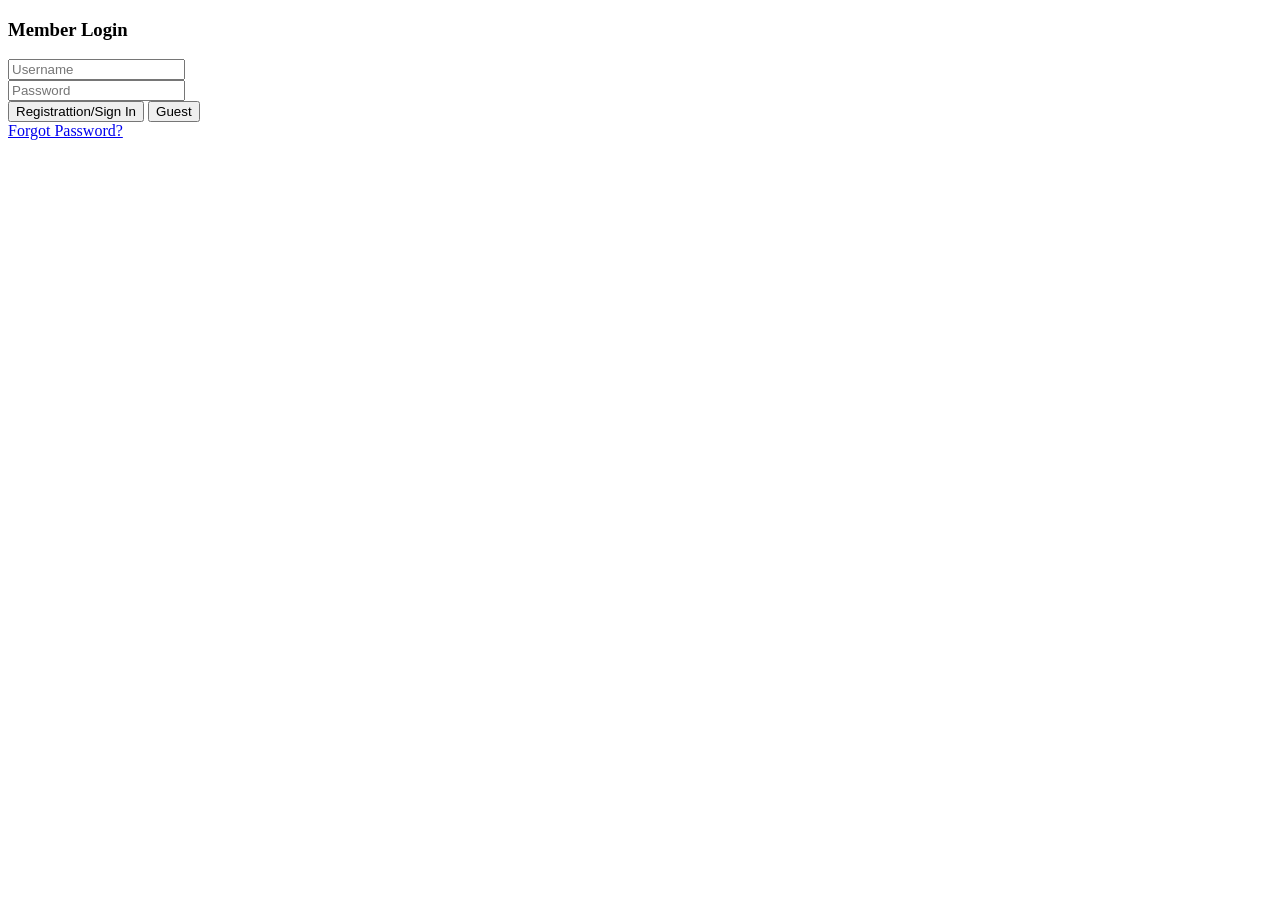
==== Login.html @ 52573a5b "Add files via upload" ====
﻿<!DOCTYPE html>
<html>
<head>
    <meta charset="utf-8" />
    <title></title>
    <meta name="viewport"
          content="width=device-width, initial-scale=1.0" />
    <link href="Content/bootstrap.min.css" rel="stylesheet" />
    <link href="Content/login.css" rel="stylesheet" />

    <script src="Scripts/jquery-3.7.1.min.js"></script>
    <script src="Scripts/bootstrap.min.js"></script>
</head>
<body>
    <div class="login-wrapper">

        <div class="login-box">

            <div class="avatar">
                <span class="glyphicon glyphicon-user"></span>
            </div>

            <div class="login-content">

                <h3>Member Login</h3>

                <div class="form-group">
                    
                    <input id="txtusername" type="text"  Class="form-control"
                                 placeholder="Username" />
                </div>

                <div class="form-group">
                   
                    <input id="txtpassword" type="text"  Class="form-control"
                                 TextMode="Password"
                                 placeholder="Password"/>
                </div>

                <div class="form-group">
                    <input id="Submit1" type="submit" value="Registrattion/Sign In" Class="btn btn-login btn-block" Text="Registrattion/Sign In" />
                    <input id="Submit1" type="submit" value="Guest" Class="btn btn-login btn-block" Text="Guest" />
                </div>

                <!--<asp:Label ID="lblmsg"
                           runat="server">
                </asp:Label>-->

            </div>

            <div class="login-footer">
                <a href="#">Forgot Password?</a>
            </div>

        </div>

    </div>
</body>
</html>
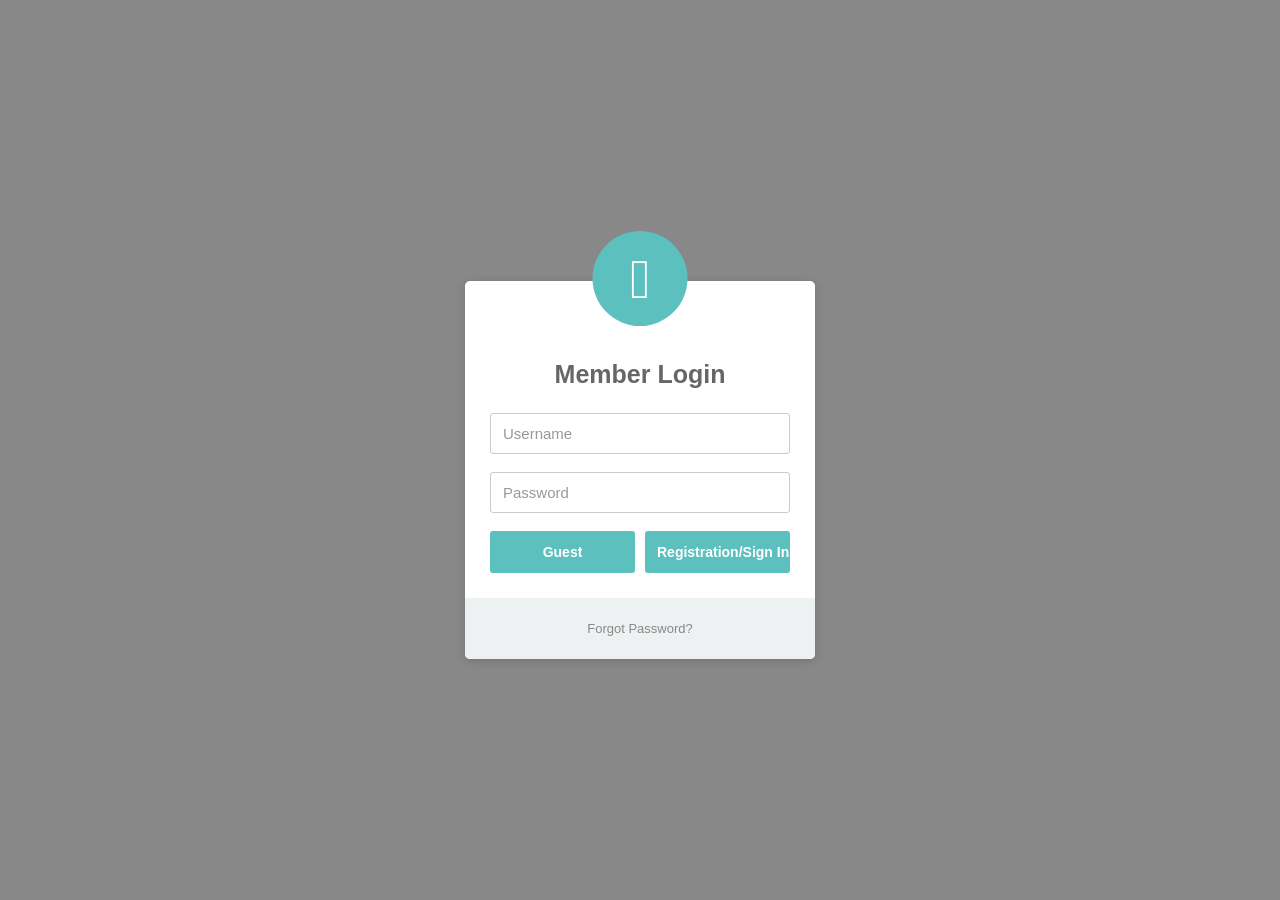
==== commit 09c831ed: "Update Login.html" ====
--- a/Login.html
+++ b/Login.html
@@ -12,7 +12,7 @@
     <script src="Scripts/bootstrap.min.js"></script>
 </head>
 <body>
-    <div class="login-wrapper">
+  <div class="login-wrapper">
 
         <div class="login-box">
 
@@ -25,26 +25,37 @@
                 <h3>Member Login</h3>
 
                 <div class="form-group">
-                    
-                    <input id="txtusername" type="text"  Class="form-control"
-                                 placeholder="Username" />
+
+                    <input id="txtusername" type="text" Class="form-control"
+                           placeholder="Username" />
                 </div>
 
                 <div class="form-group">
-                   
-                    <input id="txtpassword" type="text"  Class="form-control"
-                                 TextMode="Password"
-                                 placeholder="Password"/>
+
+                    <input id="txtpassword" type="text" Class="form-control"
+                           TextMode="Password"
+                           placeholder="Password" />
                 </div>
 
-                <div class="form-group">
-                    <input id="Submit1" type="submit" value="Registrattion/Sign In" Class="btn btn-login btn-block" Text="Registrattion/Sign In" />
-                    <input id="Submit1" type="submit" value="Guest" Class="btn btn-login btn-block" Text="Guest" />
+                <!-- Buttons Left and Right -->
+                <div class="login-buttons">
+
+                    <button type="button"
+                            class="btn btn-login">
+                        Guest
+                    </button>
+
+                    <button type="button"
+                            class="btn btn-login"
+                            onclick="window.location.href='Registration.html'">
+                        Registration/Sign In
+                    </button>
+
                 </div>
 
                 <!--<asp:Label ID="lblmsg"
-                           runat="server">
-                </asp:Label>-->
+               runat="server">
+    </asp:Label>-->
 
             </div>
 
@@ -56,4 +67,4 @@
 
     </div>
 </body>
-</html>+</html>
--- a/Content/login.css
+++ b/Content/login.css
@@ -0,0 +1,222 @@
+* {
+    box-sizing: border-box;
+}
+
+html, body {
+    margin: 0;
+    padding: 0;
+    min-height: 100%;
+}
+
+body {
+    background: #888888;
+    font-family: Arial, sans-serif;
+}
+
+/* Login Wrapper */
+.login-wrapper {
+    width: 100%;
+    min-height: 100vh;
+    display: flex;
+    justify-content: center;
+    align-items: center;
+    padding: 70px 15px 30px;
+}
+
+/* Login Box */
+.login-box {
+    width: 100%;
+    max-width: 350px;
+    background: #ffffff;
+    border-radius: 5px;
+    position: relative;
+    margin: 0 auto;
+    padding-top: 45px;
+    box-shadow: 0 2px 10px rgba(0,0,0,0.15);
+}
+
+/* Avatar */
+.avatar {
+    width: 95px;
+    height: 95px;
+    background: #5bc0be;
+    border-radius: 50%;
+    position: absolute;
+    top: -50px;
+    left: 50%;
+    transform: translateX(-50%);
+    display: flex;
+    align-items: center;
+    justify-content: center;
+}
+
+    .avatar span {
+        font-size: 55px;
+        color: white;
+    }
+
+/* Login Content */
+.login-content {
+    padding: 15px 25px 25px;
+}
+
+    .login-content h3 {
+        text-align: center;
+        color: #666666;
+        margin-bottom: 25px;
+        font-size: 25px;
+        font-weight: bold;
+    }
+
+    .login-content .form-group {
+        margin-bottom: 18px;
+    }
+
+    .login-content .form-control {
+        width: 100%;
+        height: 41px;
+        border-radius: 3px;
+        box-shadow: none;
+        font-size: 15px;
+    }
+
+        .login-content .form-control:focus {
+            border-color: #5bc0be;
+            box-shadow: 0 0 5px rgba(91,192,190,0.3);
+        }
+
+/* Registration and Guest Buttons */
+.login-buttons {
+    display: flex;
+    width: 100%;
+    gap: 10px;
+    margin-top: 12px;
+}
+
+    .login-buttons .btn-login {
+        flex: 1;
+        min-width: 0;
+        height: 42px;
+        background: #5bc0be;
+        border: none;
+        border-radius: 3px;
+        color: white;
+        font-size: 14px;
+        font-weight: bold;
+        cursor: pointer;
+        white-space: nowrap;
+        transition: background 0.3s;
+    }
+
+        .login-buttons .btn-login:hover,
+        .login-buttons .btn-login:focus {
+            background: #43aaa8;
+            color: white;
+        }
+
+/* Footer */
+.login-footer {
+    background: #edf1f2;
+    padding: 20px;
+    text-align: center;
+    border-radius: 0 0 5px 5px;
+}
+
+    .login-footer a {
+        color: #888888;
+        text-decoration: none;
+        font-size: 13px;
+    }
+
+        .login-footer a:hover {
+            color: #5bc0be;
+            text-decoration: underline;
+        }
+
+/* Tablet */
+@media (max-width: 768px) {
+    .login-wrapper {
+        padding: 70px 20px 25px;
+    }
+
+    .login-box {
+        max-width: 380px;
+    }
+
+    .login-content {
+        padding: 15px 25px 25px;
+    }
+}
+
+/* Mobile */
+@media (max-width: 480px) {
+    .login-wrapper {
+        padding: 70px 15px 20px;
+    }
+
+    .login-box {
+        max-width: 350px;
+    }
+
+    .avatar {
+        width: 85px;
+        height: 85px;
+        top: -45px;
+    }
+
+        .avatar span {
+            font-size: 48px;
+        }
+
+    .login-content {
+        padding: 15px 18px 22px;
+    }
+
+        .login-content h3 {
+            font-size: 22px;
+            margin-bottom: 20px;
+        }
+
+        .login-content .form-control {
+            height: 42px;
+            font-size: 14px;
+        }
+
+    .login-buttons {
+        gap: 8px;
+    }
+
+        .login-buttons .btn-login {
+            font-size: 12px;
+            height: 42px;
+        }
+
+    .login-footer {
+        padding: 17px 10px;
+    }
+}
+
+/* Extra Small Mobile */
+@media (max-width: 320px) {
+    .login-content {
+        padding: 15px 12px 20px;
+    }
+
+        .login-content h3 {
+            font-size: 20px;
+        }
+
+    .avatar {
+        width: 75px;
+        height: 75px;
+        top: -40px;
+    }
+
+        .avatar span {
+            font-size: 42px;
+        }
+
+    .login-buttons .btn-login {
+        font-size: 11px;
+    }
+}
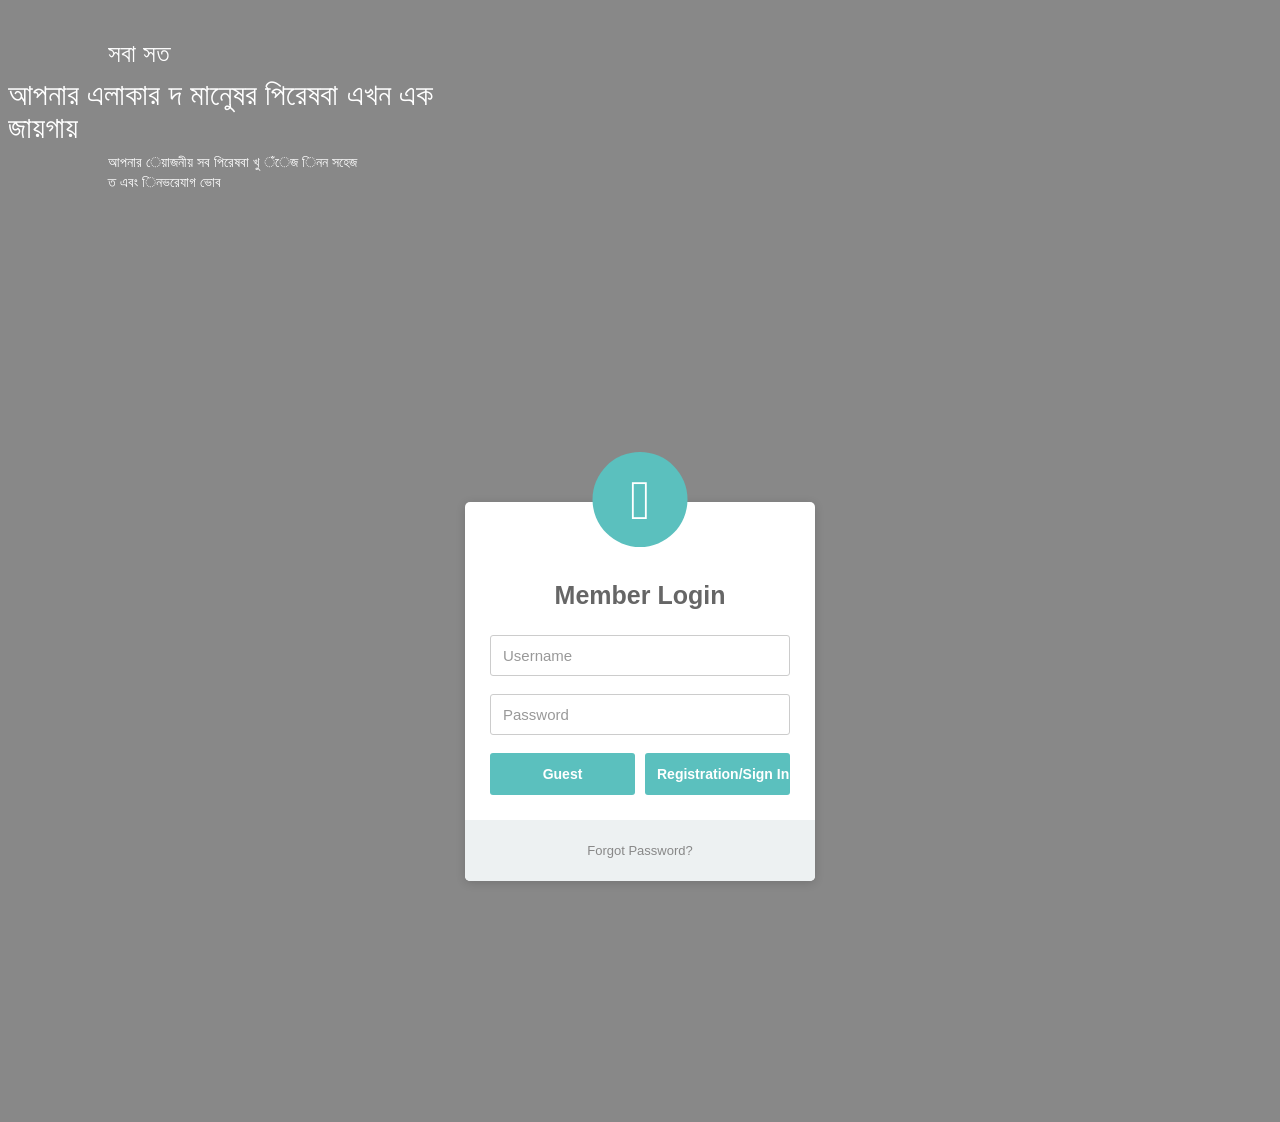
==== commit 904293e0: "Update Login.html" ====
--- a/Login.html
+++ b/Login.html
@@ -12,6 +12,14 @@
     <script src="Scripts/bootstrap.min.js"></script>
 </head>
 <body>
+     <div class="hero-text">
+        <h1> সবা  সত  </h1>
+        <h2>আপনার এলাকার দ  মানুেষর পিরেষবা এখন এক জায়গায়</h2>
+        <p>
+            আপনার েয়াজনীয় সব পিরেষবা খু ঁেজ িনন সহেজ ত এবং িনভরেযাগ ভােব
+        </p>
+       
+    </div>
   <div class="login-wrapper">
 
         <div class="login-box">
--- a/Content/login.css
+++ b/Content/login.css
@@ -49,6 +49,23 @@
     align-items: center;
     justify-content: center;
 }
+ .hero-text {
+        max-width: 300px;
+        padding: 20px;
+        color: #fff;
+        margin-left: 88px;
+    }
+
+        .hero-text h1 {
+            font-size: 25px;
+            /*margin-left: 200px;*/
+        }
+
+        .hero-text h2 {
+            font-size: 30px;
+            margin: 8px -100px;
+        }
+
 
     .avatar span {
         font-size: 55px;
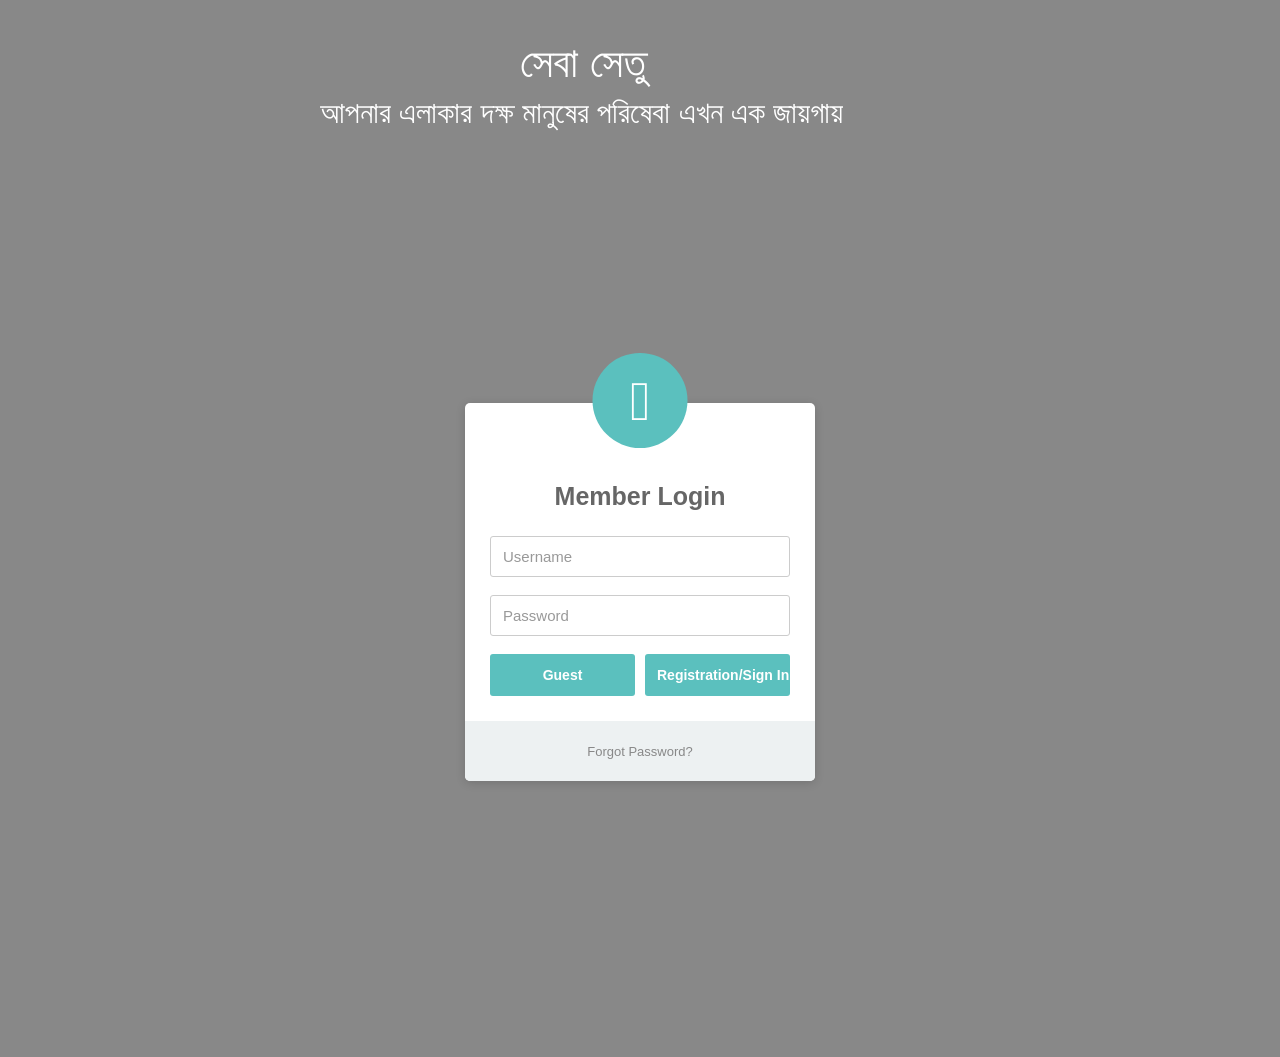
==== commit 313df515: "Update Login.html" ====
--- a/Login.html
+++ b/Login.html
@@ -1,4 +1,4 @@
-﻿<!DOCTYPE html>
+<!DOCTYPE html>
 <html>
 <head>
     <meta charset="utf-8" />
@@ -7,26 +7,27 @@
           content="width=device-width, initial-scale=1.0" />
     <link href="Content/bootstrap.min.css" rel="stylesheet" />
     <link href="Content/login.css" rel="stylesheet" />
-
+   
     <script src="Scripts/jquery-3.7.1.min.js"></script>
     <script src="Scripts/bootstrap.min.js"></script>
 </head>
 <body>
-     <div class="hero-text">
-        <h1> সবা  সত  </h1>
-        <h2>আপনার এলাকার দ  মানুেষর পিরেষবা এখন এক জায়গায়</h2>
-        <p>
+    <div class="hero-text">
+        <h1> সেবা সেতু  </h1>
+        <h2>আপনার এলাকার দক্ষ মানুষের পরিষেবা এখন এক জায়গায়</h2>
+        <!--<p>
             আপনার েয়াজনীয় সব পিরেষবা খু ঁেজ িনন সহেজ ত এবং িনভরেযাগ ভােব
-        </p>
+        </p>-->
        
     </div>
-  <div class="login-wrapper">
+    <div class="login-wrapper">
 
         <div class="login-box">
 
             <div class="avatar">
                 <span class="glyphicon glyphicon-user"></span>
             </div>
+
 
             <div class="login-content">
 
@@ -35,21 +36,22 @@
                 <div class="form-group">
 
                     <input id="txtusername" type="text" Class="form-control"
-                           placeholder="Username" />
+                           placeholder="Username" class="glyphicon glyphicon-user" />
                 </div>
 
                 <div class="form-group">
 
                     <input id="txtpassword" type="text" Class="form-control"
                            TextMode="Password"
-                           placeholder="Password" />
+                           placeholder="Password" class="glyphicon glyphicon-lock" />
                 </div>
 
                 <!-- Buttons Left and Right -->
                 <div class="login-buttons">
 
                     <button type="button"
-                            class="btn btn-login">
+                            class="btn btn-login"
+                            onclick="window.location.href='sevasetu.html'">
                         Guest
                     </button>
 
@@ -62,8 +64,8 @@
                 </div>
 
                 <!--<asp:Label ID="lblmsg"
-               runat="server">
-    </asp:Label>-->
+                           runat="server">
+                </asp:Label>-->
 
             </div>
 
--- a/Content/login.css
+++ b/Content/login.css
@@ -1,3 +1,99 @@
+/*body {
+    margin: 0;
+    padding: 0;
+    background: #888888;
+    font-family: Arial, sans-serif;
+}
+
+.login-wrapper {
+    width: 100%;
+    min-height: 100vh;
+    display: flex;
+    justify-content: center;
+    align-items: center;
+}
+
+.login-box {
+    width: 350px;
+    background: #ffffff;
+    border-radius: 5px;
+    position: relative;
+    margin-top: 40px;
+    padding-top: 45px;
+    box-shadow: 0 2px 10px rgba(0,0,0,0.15);
+}
+
+.avatar {
+    width: 95px;
+    height: 95px;
+    background: #5bc0be;
+    border-radius: 50%;
+    position: absolute;
+    top: -50px;
+    left: 50%;
+    transform: translateX(-50%);
+    display: flex;
+    align-items: center;
+    justify-content: center;
+}
+
+    .avatar span {
+        font-size: 55px;
+        color: white;
+    }
+
+.login-content {
+    padding: 15px 36px 25px;
+}
+
+    .login-content h3 {
+        text-align: center;
+        color: #666666;
+        margin-bottom: 25px;
+        font-size: 25px;
+    }
+
+    .login-content .form-control {
+        height: 41px;
+        border-radius: 3px;
+        box-shadow: none;
+        font-size: 15px;
+    }
+
+.btn-login {
+    height: 40px;
+    background: #5bc0be;
+    border: none;
+    color: white;
+    font-size: 20px;
+}
+
+    .btn-login:hover {
+        background: #43aaa8;
+        color: white;
+    }
+
+.login-footer {
+    background: #edf1f2;
+    padding: 20px;
+    text-align: center;
+    border-radius: 0 0 5px 5px;
+}
+
+    .login-footer a {
+        color: #888888;
+        text-decoration: none;
+        font-size: 13px;
+    }
+
+@media (max-width: 400px) {
+    .login-box {
+        width: 90%;
+    }
+}
+*/
+
+/* General */
 * {
     box-sizing: border-box;
 }
@@ -20,7 +116,7 @@
     display: flex;
     justify-content: center;
     align-items: center;
-    padding: 70px 15px 30px;
+    padding: 0px 15px 30px;
 }
 
 /* Login Box */
@@ -49,23 +145,6 @@
     align-items: center;
     justify-content: center;
 }
- .hero-text {
-        max-width: 300px;
-        padding: 20px;
-        color: #fff;
-        margin-left: 88px;
-    }
-
-        .hero-text h1 {
-            font-size: 25px;
-            /*margin-left: 200px;*/
-        }
-
-        .hero-text h2 {
-            font-size: 30px;
-            margin: 8px -100px;
-        }
-
 
     .avatar span {
         font-size: 55px;
@@ -109,6 +188,23 @@
     gap: 10px;
     margin-top: 12px;
 }
+
+.hero-text {
+    max-width: 800px;
+    padding: 20px;
+    color: #fff;
+    margin-left: 500px;
+}
+
+    .hero-text h1 {
+        font-size: 42px;
+        /*margin-left: 200px;*/
+    }
+
+    .hero-text h2 {
+        font-size: 30px;
+        margin: 8px -200px;
+    }
 
     .login-buttons .btn-login {
         flex: 1;
@@ -185,6 +281,23 @@
             font-size: 48px;
         }
 
+    .hero-text {
+        max-width: 300px;
+        padding: 20px;
+        color: #fff;
+        margin-left: 88px;
+    }
+
+        .hero-text h1 {
+            font-size: 25px;
+            /*margin-left: 200px;*/
+        }
+
+        .hero-text h2 {
+            font-size: 30px;
+            margin: 8px -100px;
+        }
+
     .login-content {
         padding: 15px 18px 22px;
     }
